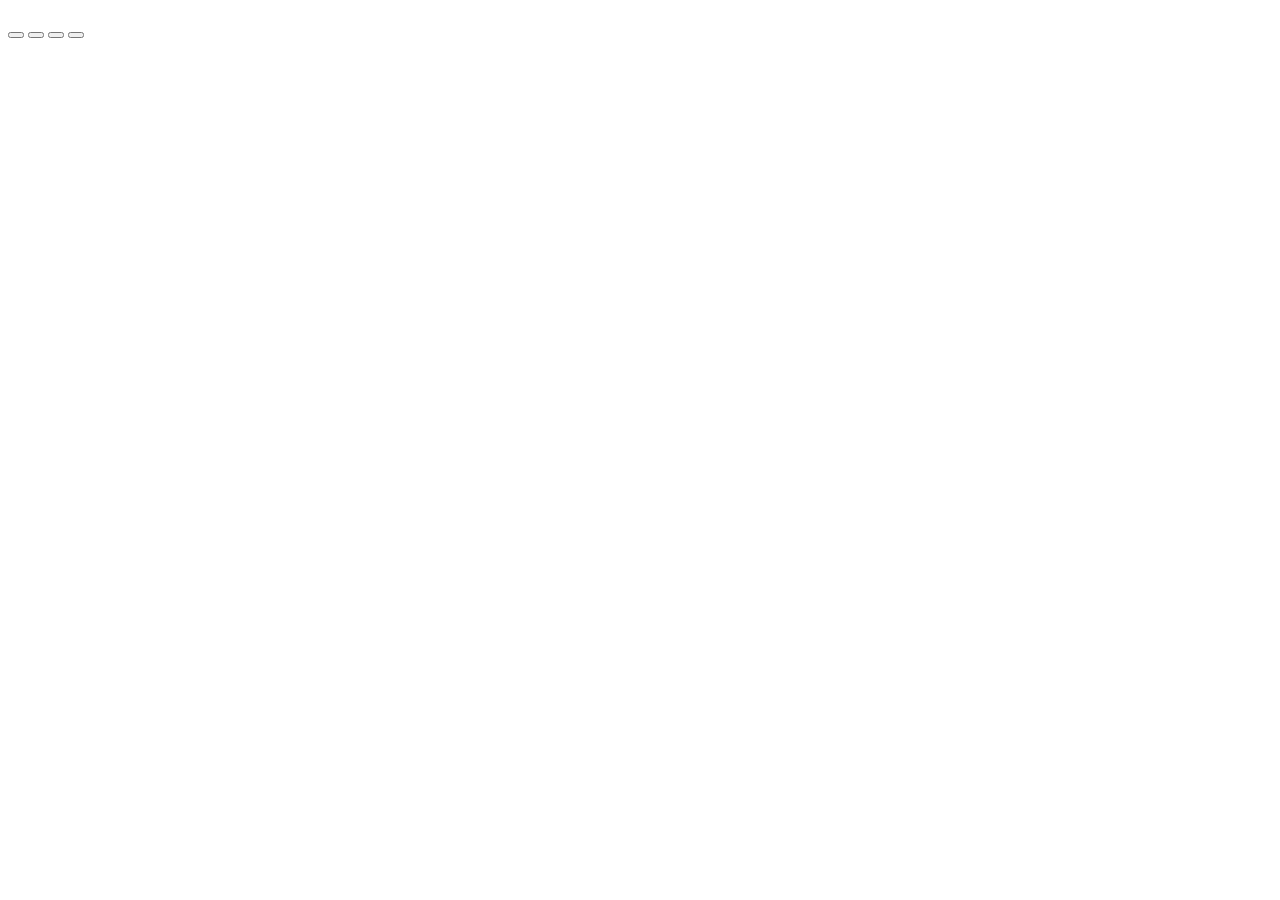
==== TPN6/index.html @ d8fa8bd9 "arranque de tp6 seguir con index" ====
<!DOCTYPE html>
<html lang="es">
<head>
    <meta charset="UTF-8">
    <meta http-equiv="X-UA-Compatible" content="IE=edge">
    <meta name="viewport" content="width=device-width, initial-scale=1.0">
    <title>Document</title>
    <link rel="stylesheet" href="style.css">
</head>
<body>
    <h1> </h1>
    <p> </p>
    <div>
        <button id="cambiar texto"> 

        </button>
        <button id="cambiar fondo"> 

        </button>
        <button id="cambiar letra">

        </button>
        <button id="">

        </button>
            

            

        
    </div>
</body>
</html>
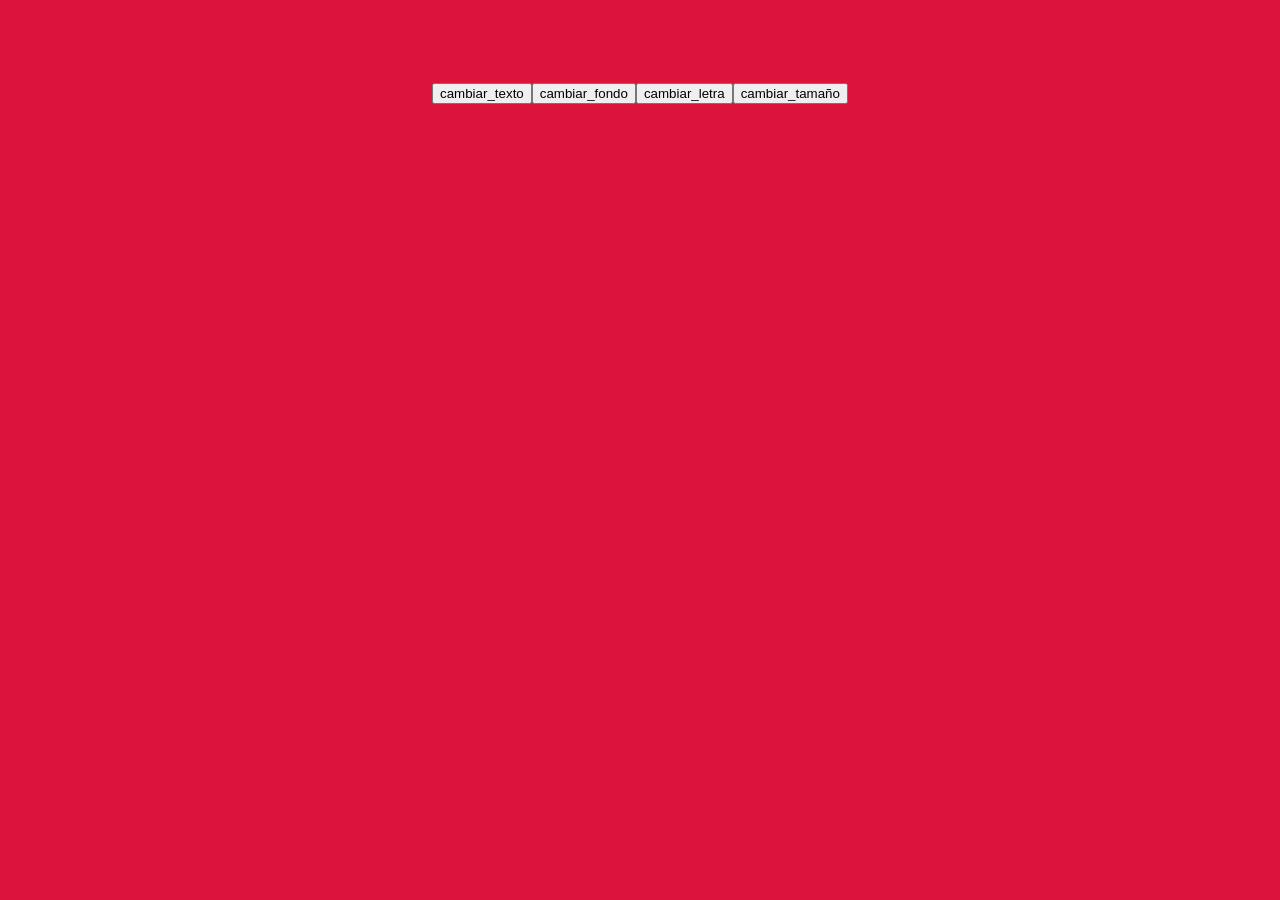
==== commit 3772e597: "avanzamos, guardado numero 2 avanzamos bastante, faltano me quede en los botones" ====
--- a/TPN6/index.html
+++ b/TPN6/index.html
@@ -11,17 +11,17 @@
     <h1> </h1>
     <p> </p>
     <div>
-        <button id="cambiar texto"> 
-
+        <button id="cambiar_texto"> 
+            cambiar_texto
         </button>
-        <button id="cambiar fondo"> 
-
+        <button id="cambiar_fondo"> 
+            cambiar_fondo
         </button>
-        <button id="cambiar letra">
-
+        <button id="cambiar_letra">
+            cambiar_letra
         </button>
-        <button id="">
-
+        <button id="cambiar_tamaño">
+         cambiar_tamaño
         </button>
             
 
@@ -30,4 +30,5 @@
         
     </div>
 </body>
+<script src="app.js"></script>
 </html>
--- a/TPN6/style.css
+++ b/TPN6/style.css
@@ -0,0 +1,22 @@
+body{ background-color:crimson ;
+color: floralwhite;
+font-family: Arial, Helvetica, sans-serif;
+display: flex;
+flex-direction: column;
+justify-content:center ;
+align-items: center;
+
+
+
+
+
+
+}
+div{
+    display: flex;
+    justify-content: center;
+    width: 100%;
+}
+p{
+    
+}
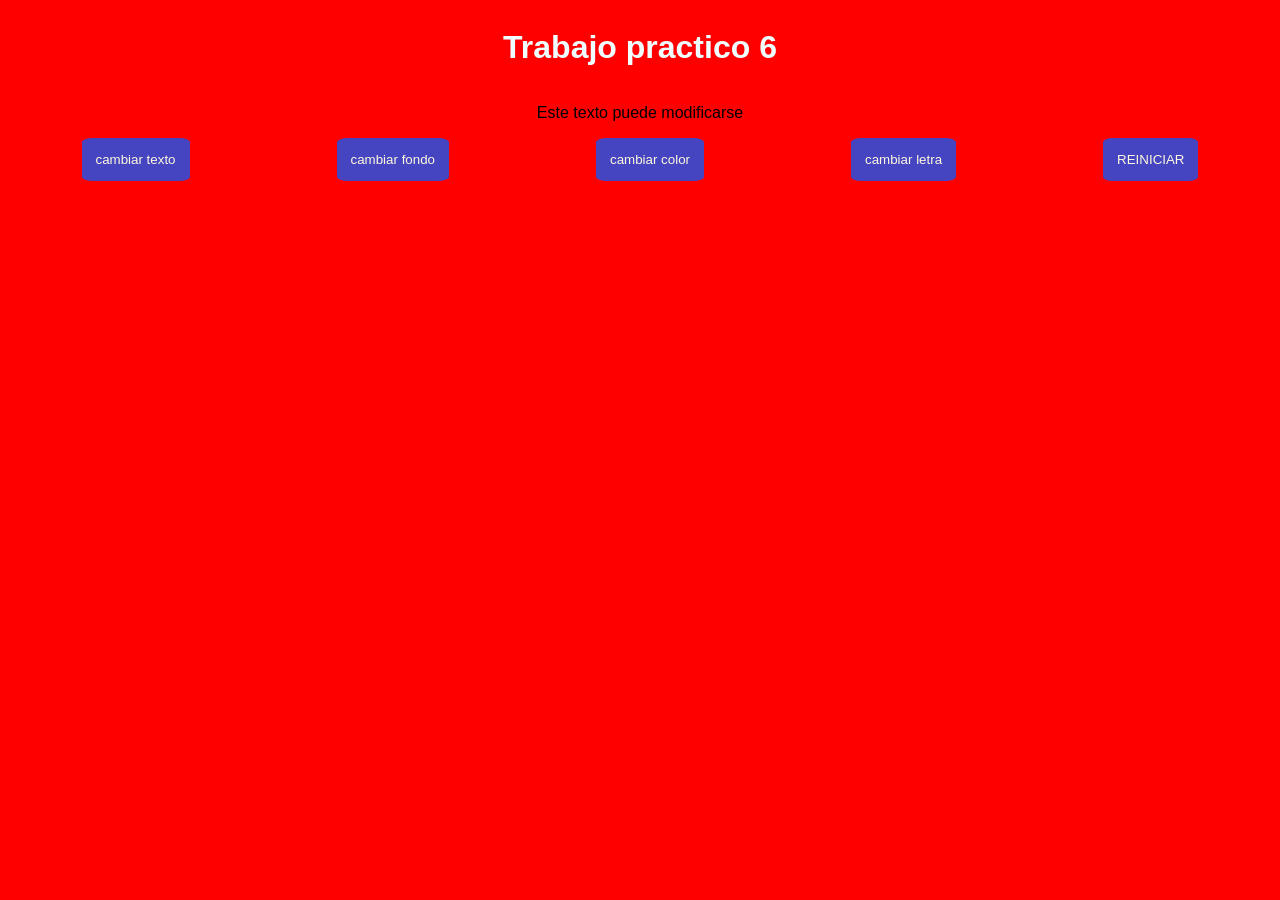
==== commit d05358b3: "13/8" ====
--- a/TPN6/index.html
+++ b/TPN6/index.html
@@ -2,32 +2,19 @@
 <html lang="es">
 <head>
     <meta charset="UTF-8">
-    <meta http-equiv="X-UA-Compatible" content="IE=edge">
     <meta name="viewport" content="width=device-width, initial-scale=1.0">
     <title>Document</title>
     <link rel="stylesheet" href="style.css">
 </head>
 <body>
-    <h1> </h1>
-    <p> </p>
-    <div>
-        <button id="cambiar_texto"> 
-            cambiar_texto
-        </button>
-        <button id="cambiar_fondo"> 
-            cambiar_fondo
-        </button>
-        <button id="cambiar_letra">
-            cambiar_letra
-        </button>
-        <button id="cambiar_tamaño">
-         cambiar_tamaño
-        </button>
-            
-
-            
-
-        
+    <h1>Trabajo practico 6</h1>
+    <p id="p1">Este texto puede modificarse</p>
+    <div id="d1">
+        <button id="b1">cambiar texto</button>
+        <button id="b2">cambiar fondo</button>
+        <button id="b3">cambiar color</button>
+        <button id="b4">cambiar letra</button>
+        <button id="b5">REINICIAR</button>
     </div>
 </body>
 <script src="app.js"></script>
--- a/TPN6/style.css
+++ b/TPN6/style.css
@@ -1,22 +1,34 @@
-body{ background-color:crimson ;
-color: floralwhite;
-font-family: Arial, Helvetica, sans-serif;
-display: flex;
-flex-direction: column;
-justify-content:center ;
-align-items: center;
-
-
-
-
-
-
+body{
+    background-color: red;
+    color: azure;
+    font-family: arial;
+    display: flex;
+    flex-direction: column;
+    justify-content: center;
+    align-items:center;
 }
 div{
     display: flex;
-    justify-content: center;
     width: 100%;
+    justify-content: space-around;
 }
 p{
-    
+    font: size 11;
+    color: black;
+}
+button{
+    background-color: rgb(69, 69, 194);
+    color: cornsilk;
+    padding: 14px;
+    border: none;
+    border-radius: 10%;
+
+}
+
+button:hover{
+    background-color: cornsilk;
+    color: rgb(69, 69, 194);
+    padding: 14px;
+    border: none;
+    border-radius: 10%;
 }
